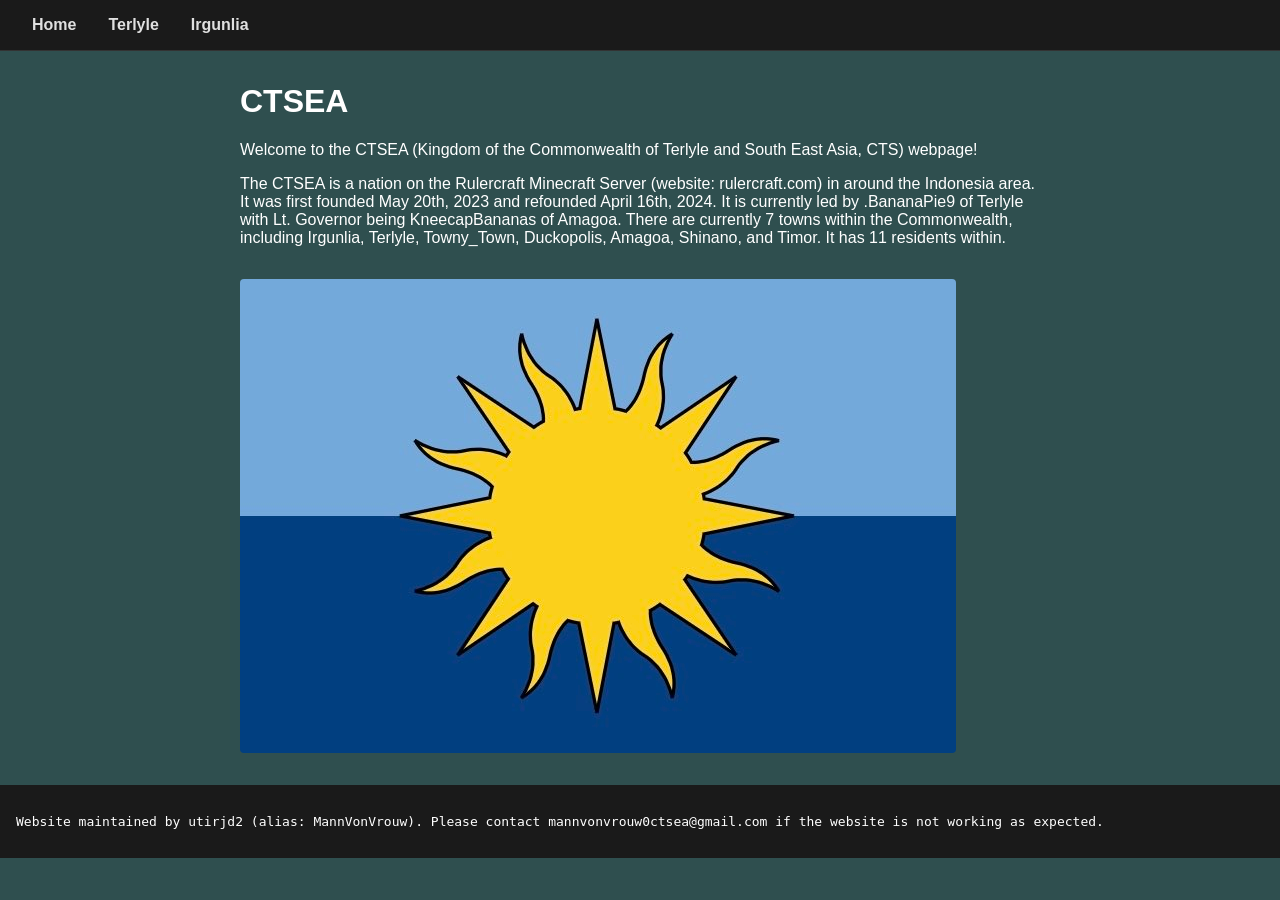
==== index.html @ 0ef6932d "Update index.html" ====
<html> 
  <head>
    <title>CTSEA</title>
    <link rel="stylesheet" href="style.css">
    <link rel="stylesheet" href="global.css">
    <link rel="icon" type="image/x-icon" href="favicon.ico">
    <link rel="icon" type="image/png" sizes="32x32" href="favicon-32x32.png">
  </head>
  <body>
    <nav class="top-nav">
      <a href="https://mannvonvrouw.github.io/ctsea-website">Home</a>
      <a href="https://mannvonvrouw.github.io/ctsea-website/Terlyle">Terlyle</a>
      <a href="https://mannvonvrouw.github.io/ctsea-website/Irgunlia">Irgunlia</a>
    </nav>
    <main>
      <h1>CTSEA</h1>
      <p>Welcome to the CTSEA (Kingdom of the Commonwealth of Terlyle and South East Asia, CTS) webpage!</p>
      <p>The CTSEA is a nation on the Rulercraft Minecraft Server (website: rulercraft.com) in around the Indonesia area. It was first founded May 20th, 2023 and refounded April 16th, 2024. It is currently led by .BananaPie9 of Terlyle with Lt. Governor being KneecapBananas of Amagoa. There are currently 7 towns within the Commonwealth, including Irgunlia, Terlyle, Towny_Town, Duckopolis, Amagoa, Shinano, and Timor. It has 11 residents within.</p>
    <img src="flag.jpg" alt="Flag of the CTSEA">
    </main>
  </body>
  <footer>
    <p>Website maintained by utirjd2 (alias: MannVonVrouw). Please contact mannvonvrouw0ctsea@gmail.com if the website is not working as expected.</p>
  </footer>
</html>
---- style.css ----
html {
  background-color: darkslategrey;
  color: white;
}
---- global.css ----
html {
  font-family: sans-serif;
  margin: 0;
  padding: 0;
}

body {
  margin: 0;
}

.top-nav {
  background-color: #1a1a1a;
  padding: 1rem 2rem;
  display: flex;
  gap: 2rem;
  border-bottom: 1px solid #333;
}

.top-nav a {
  color: #e0e0e0;
  text-decoration: none;
  font-weight: bold;
}

.top-nav a:hover {
  color: #ffffff;
  text-decoration: underline;
}

main {
  max-width: 800px;
  margin: 2rem auto;
  padding: 0 1.5rem;
}
main img {
  max-width: 100%;
  height: auto;
  border-radius: 4px;
  margin-top: 1rem;
}

footer {
  background-color: #1a1a1a;
  color: white;
  font-family: monospace;
  padding: 1rem;
  margin-top: 2rem;
}
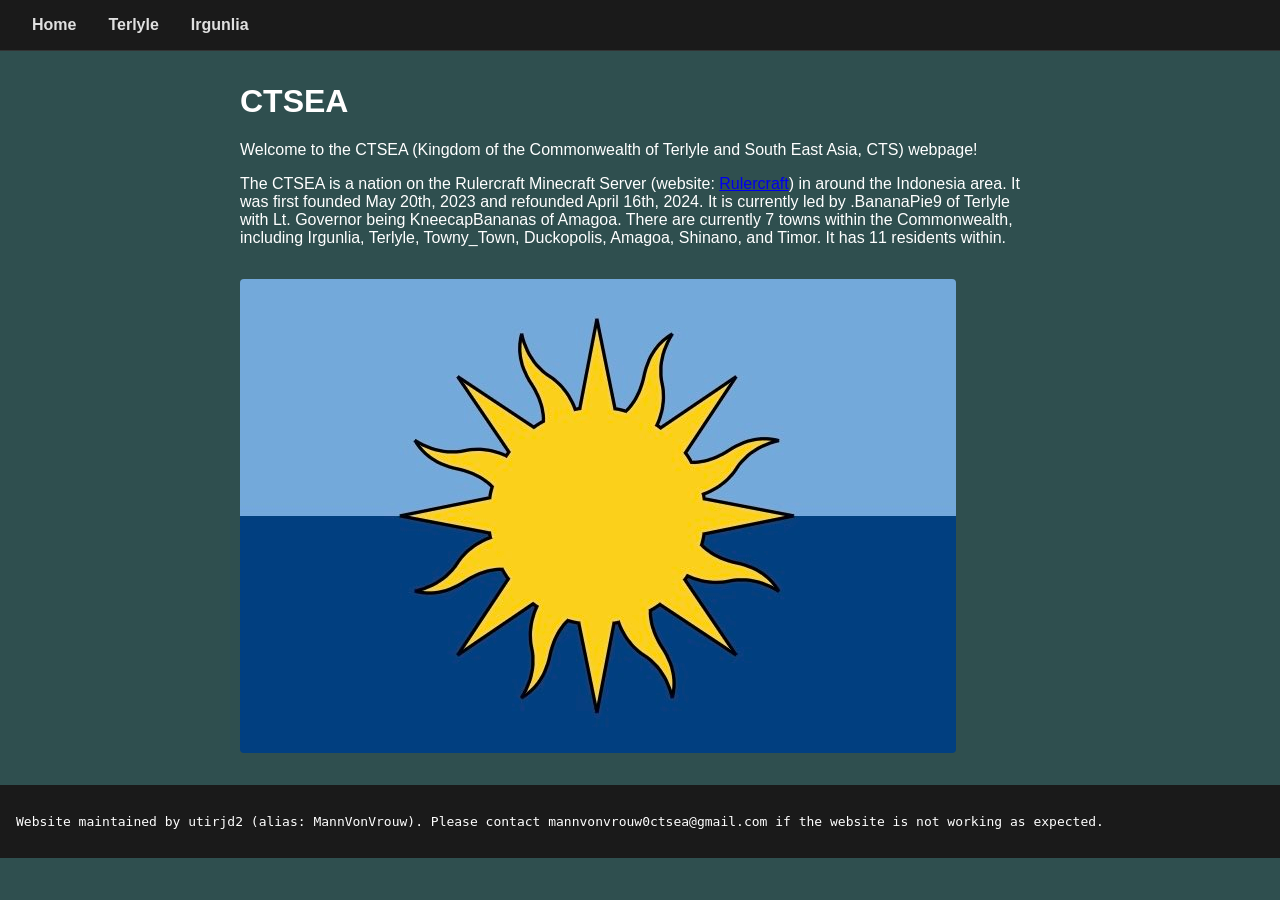
==== commit b8b31614: "Update index.html" ====
--- a/index.html
+++ b/index.html
@@ -15,7 +15,7 @@
     <main>
       <h1>CTSEA</h1>
       <p>Welcome to the CTSEA (Kingdom of the Commonwealth of Terlyle and South East Asia, CTS) webpage!</p>
-      <p>The CTSEA is a nation on the Rulercraft Minecraft Server (website: rulercraft.com) in around the Indonesia area. It was first founded May 20th, 2023 and refounded April 16th, 2024. It is currently led by .BananaPie9 of Terlyle with Lt. Governor being KneecapBananas of Amagoa. There are currently 7 towns within the Commonwealth, including Irgunlia, Terlyle, Towny_Town, Duckopolis, Amagoa, Shinano, and Timor. It has 11 residents within.</p>
+      <p>The CTSEA is a nation on the Rulercraft Minecraft Server (website: <a href="https://www.rulercraft.com">Rulercraft</a>) in around the Indonesia area. It was first founded May 20th, 2023 and refounded April 16th, 2024. It is currently led by .BananaPie9 of Terlyle with Lt. Governor being KneecapBananas of Amagoa. There are currently 7 towns within the Commonwealth, including Irgunlia, Terlyle, Towny_Town, Duckopolis, Amagoa, Shinano, and Timor. It has 11 residents within.</p>
     <img src="flag.jpg" alt="Flag of the CTSEA">
     </main>
   </body>
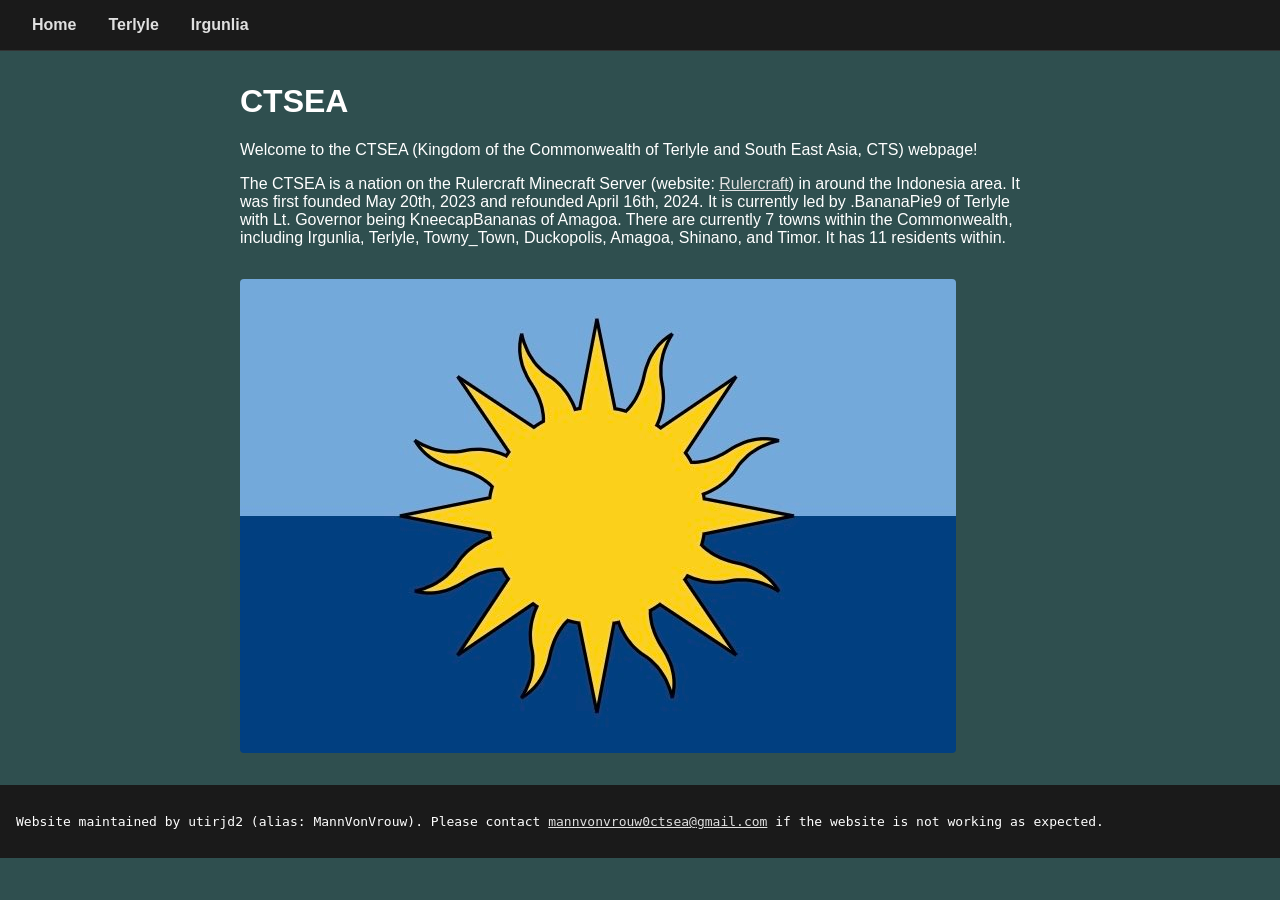
==== commit 71d75dc5: "Update index.html" ====
--- a/index.html
+++ b/index.html
@@ -20,6 +20,6 @@
     </main>
   </body>
   <footer>
-    <p>Website maintained by utirjd2 (alias: MannVonVrouw). Please contact mannvonvrouw0ctsea@gmail.com if the website is not working as expected.</p>
+    <p>Website maintained by utirjd2 (alias: MannVonVrouw). Please contact <a href="https://mail.google.com/mail/u/0/?to=mannvonvrouw0ctsea@gmail.com&su=Issue%20or%20Suggestion%20for%20the%20website&tf=cm">mannvonvrouw0ctsea@gmail.com</a> if the website is not working as expected.</p>
   </footer>
 </html>
--- a/global.css
+++ b/global.css
@@ -39,6 +39,10 @@
   margin-top: 1rem;
 }
 
+a {
+  color: #e0e0e0
+}
+
 footer {
   background-color: #1a1a1a;
   color: white;
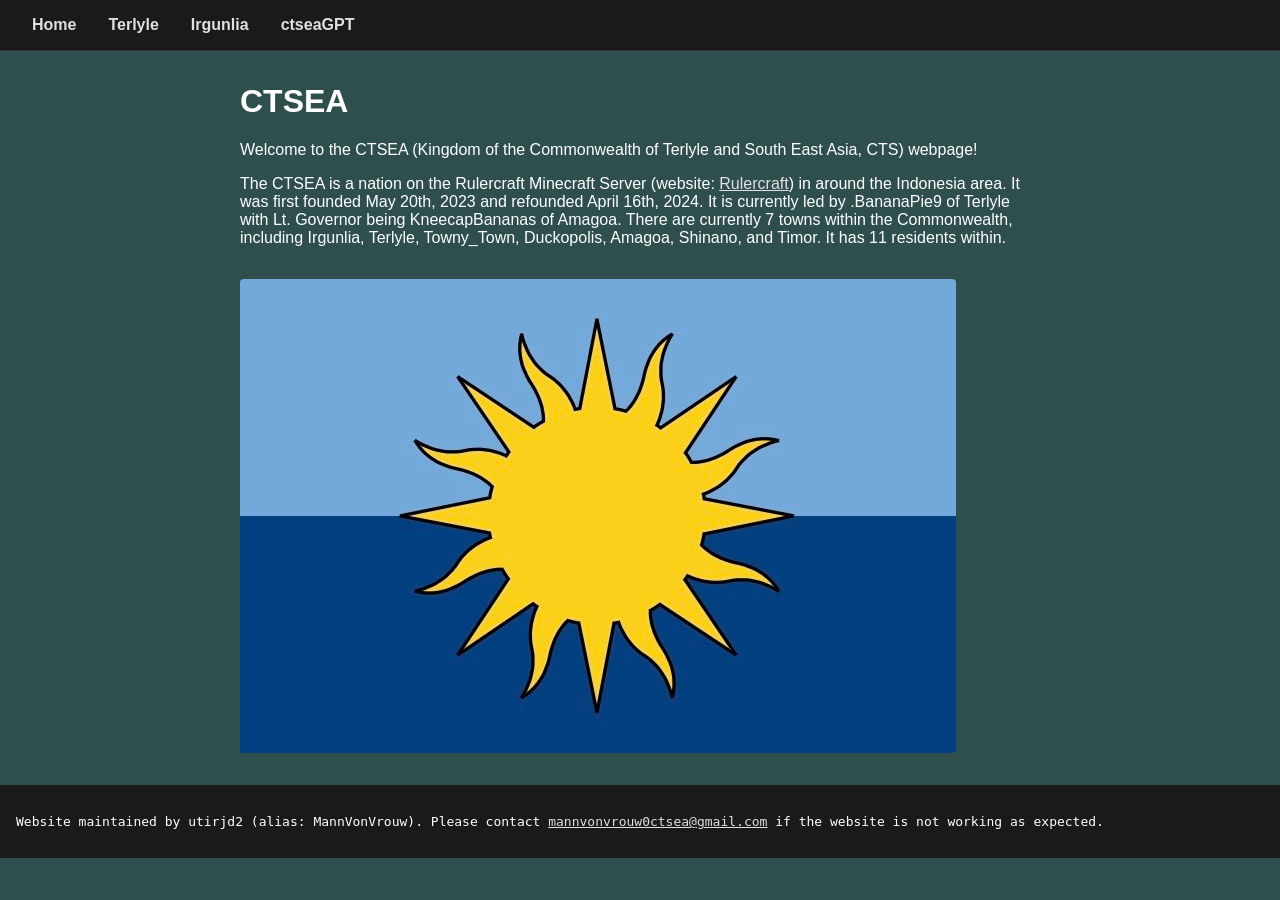
==== commit aca323e9: "Update index.html" ====
--- a/index.html
+++ b/index.html
@@ -11,6 +11,7 @@
       <a href="https://mannvonvrouw.github.io/ctsea-website">Home</a>
       <a href="https://mannvonvrouw.github.io/ctsea-website/Terlyle">Terlyle</a>
       <a href="https://mannvonvrouw.github.io/ctsea-website/Irgunlia">Irgunlia</a>
+      <a href="https://mannvonvrouw.github.io/ctsea-website/ctseaGPT">ctseaGPT</a>
     </nav>
     <main>
       <h1>CTSEA</h1>
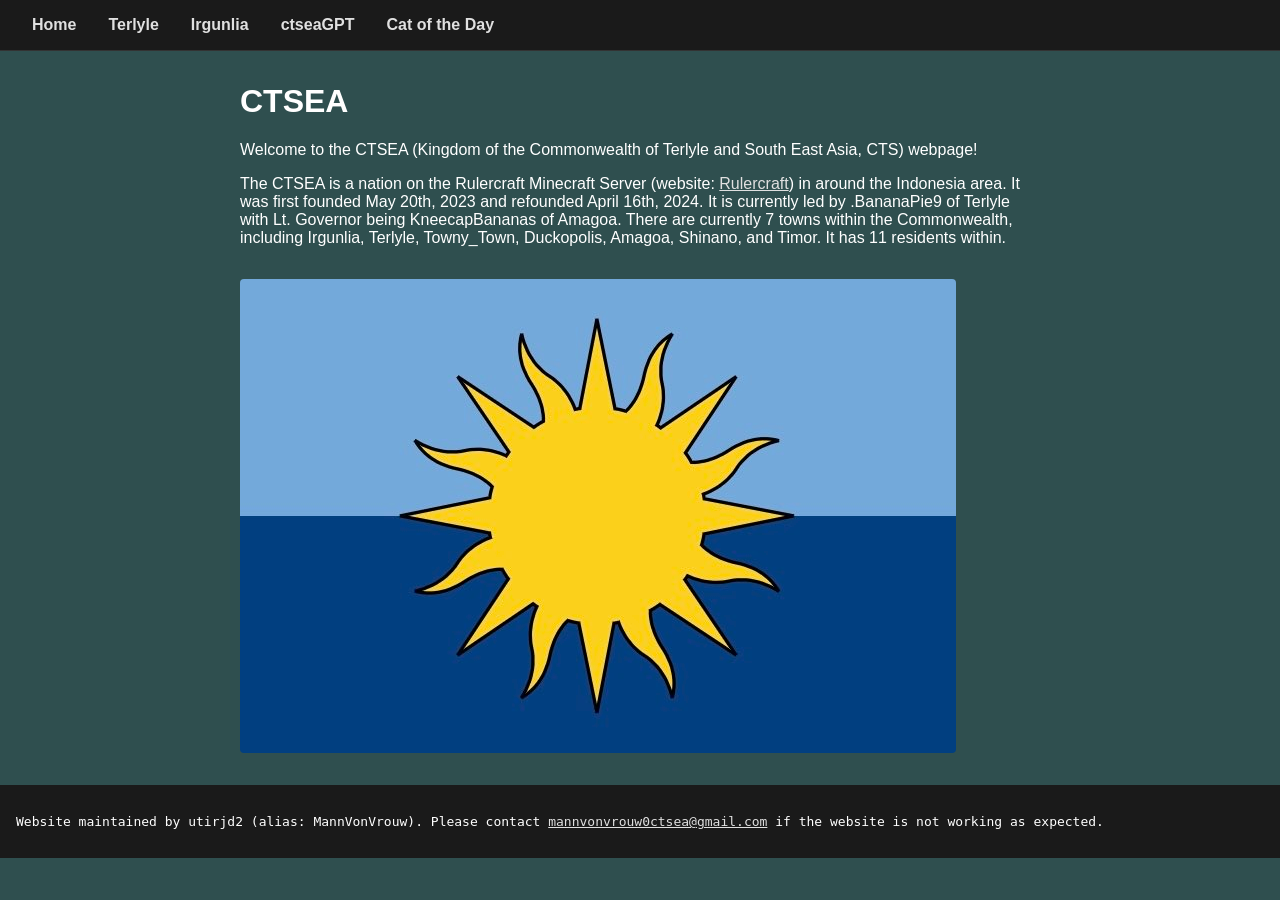
==== commit eb37a152: "Update index.html" ====
--- a/index.html
+++ b/index.html
@@ -12,6 +12,7 @@
       <a href="https://mannvonvrouw.github.io/ctsea-website/Terlyle">Terlyle</a>
       <a href="https://mannvonvrouw.github.io/ctsea-website/Irgunlia">Irgunlia</a>
       <a href="https://mannvonvrouw.github.io/ctsea-website/ctseaGPT">ctseaGPT</a>
+      <a href="https://mannvonvrouw.github.io/ctsea-website/cat-of-the-day">Cat of the Day</a>
     </nav>
     <main>
       <h1>CTSEA</h1>
